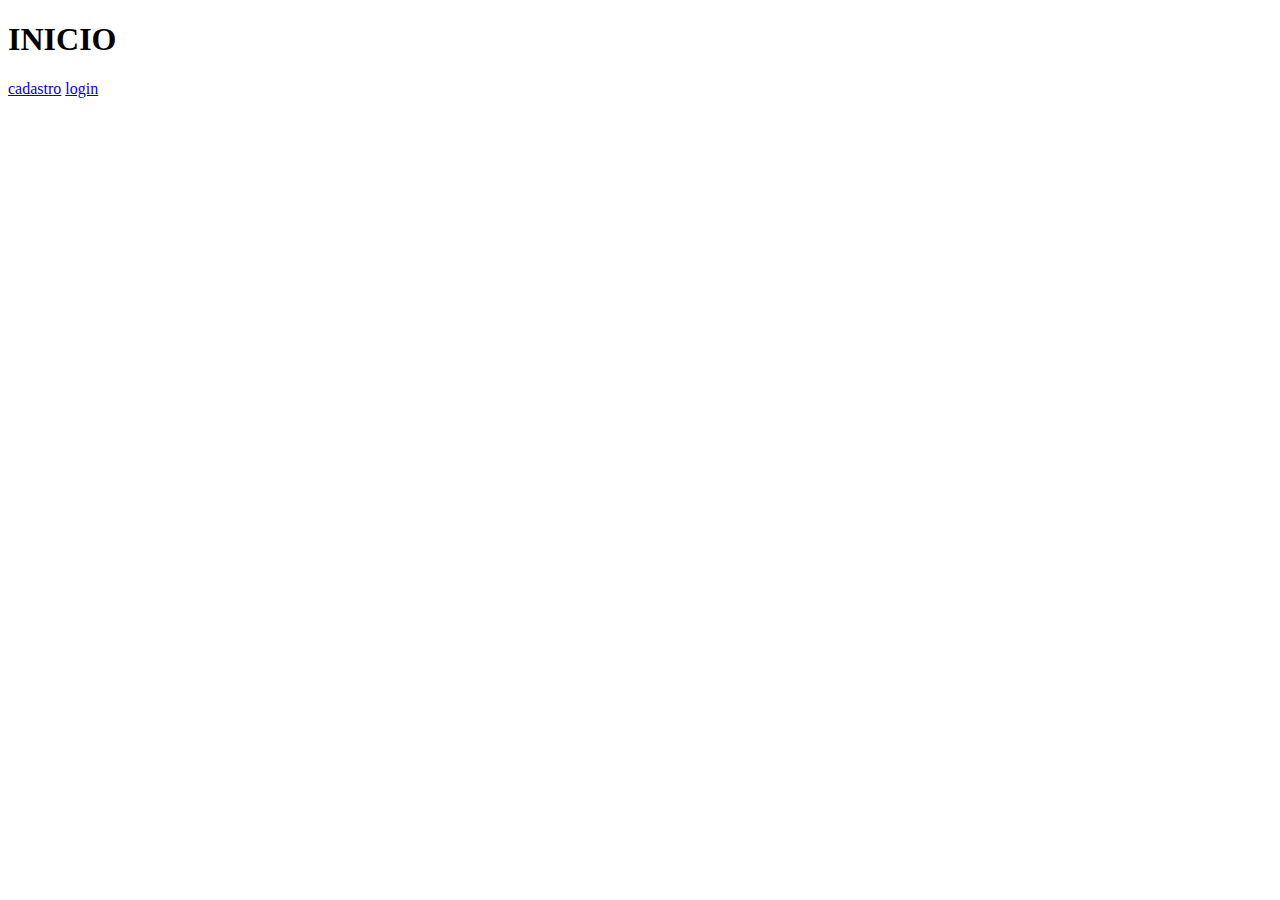
==== index.html @ 8b83b07b "Organizando diretórios" ====
<!DOCTYPE html>
<html lang="en">
<head>
    <meta charset="UTF-8">
    <meta name="viewport" content="width=device-width, initial-scale=1.0">
    <title>Document</title>
</head>
<body>
    <h1>INICIO</h1>
    <a href="/pages/cadastro.html">cadastro</a>
    <a href="/pages/login.html">login</a>
</body>
</html>
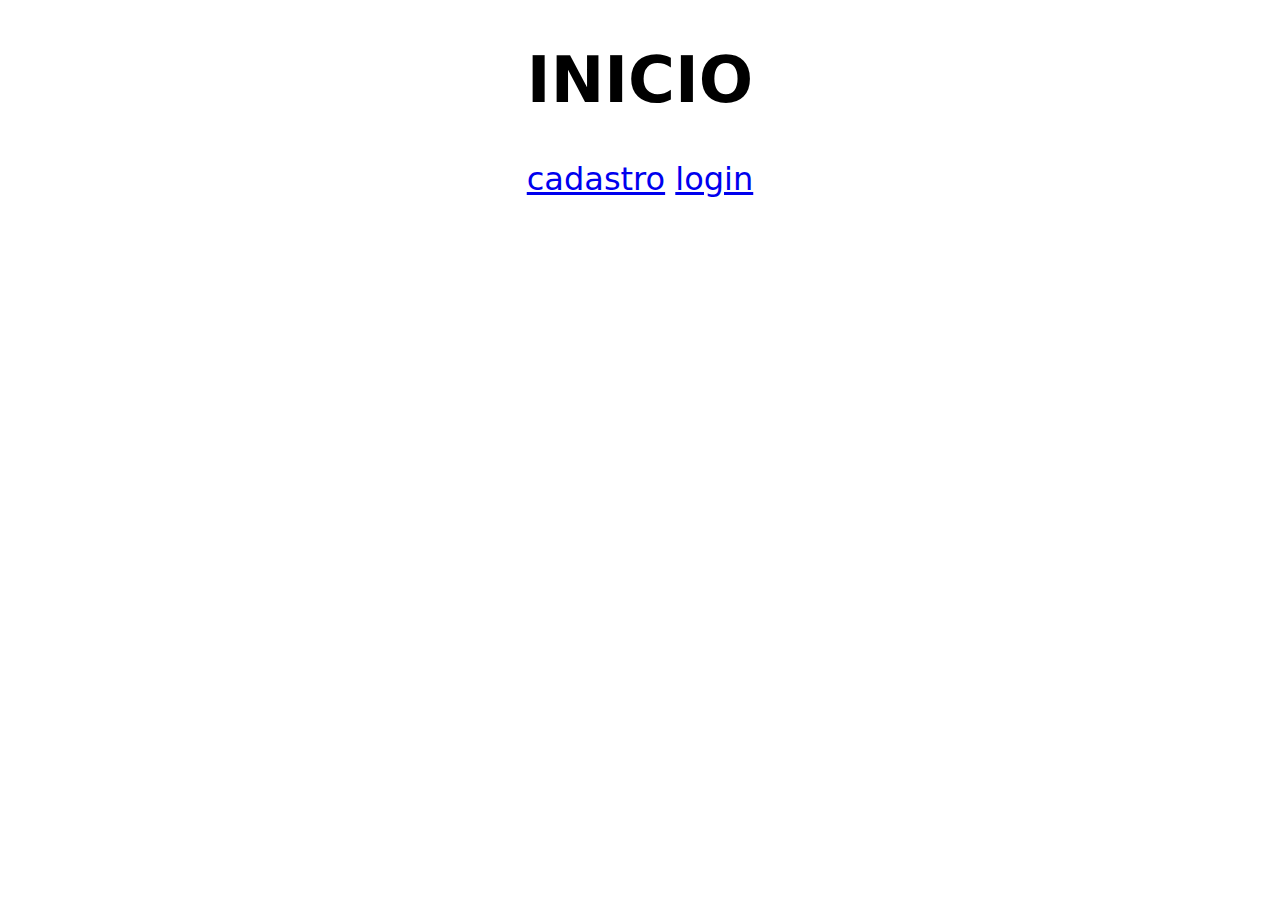
==== commit e4895d0e: "Adicionando confirmação de senha no cadastro de usuarios." ====
--- a/index.html
+++ b/index.html
@@ -4,6 +4,13 @@
     <meta charset="UTF-8">
     <meta name="viewport" content="width=device-width, initial-scale=1.0">
     <title>Document</title>
+    <style>
+        body {
+            text-align: center;
+            font-size: 2em;
+            font-family: system-ui, -apple-system, BlinkMacSystemFont, 'Segoe UI', Roboto, Oxygen, Ubuntu, Cantarell, 'Open Sans', 'Helvetica Neue', sans-serif;
+        }
+    </style>
 </head>
 <body>
     <h1>INICIO</h1>
